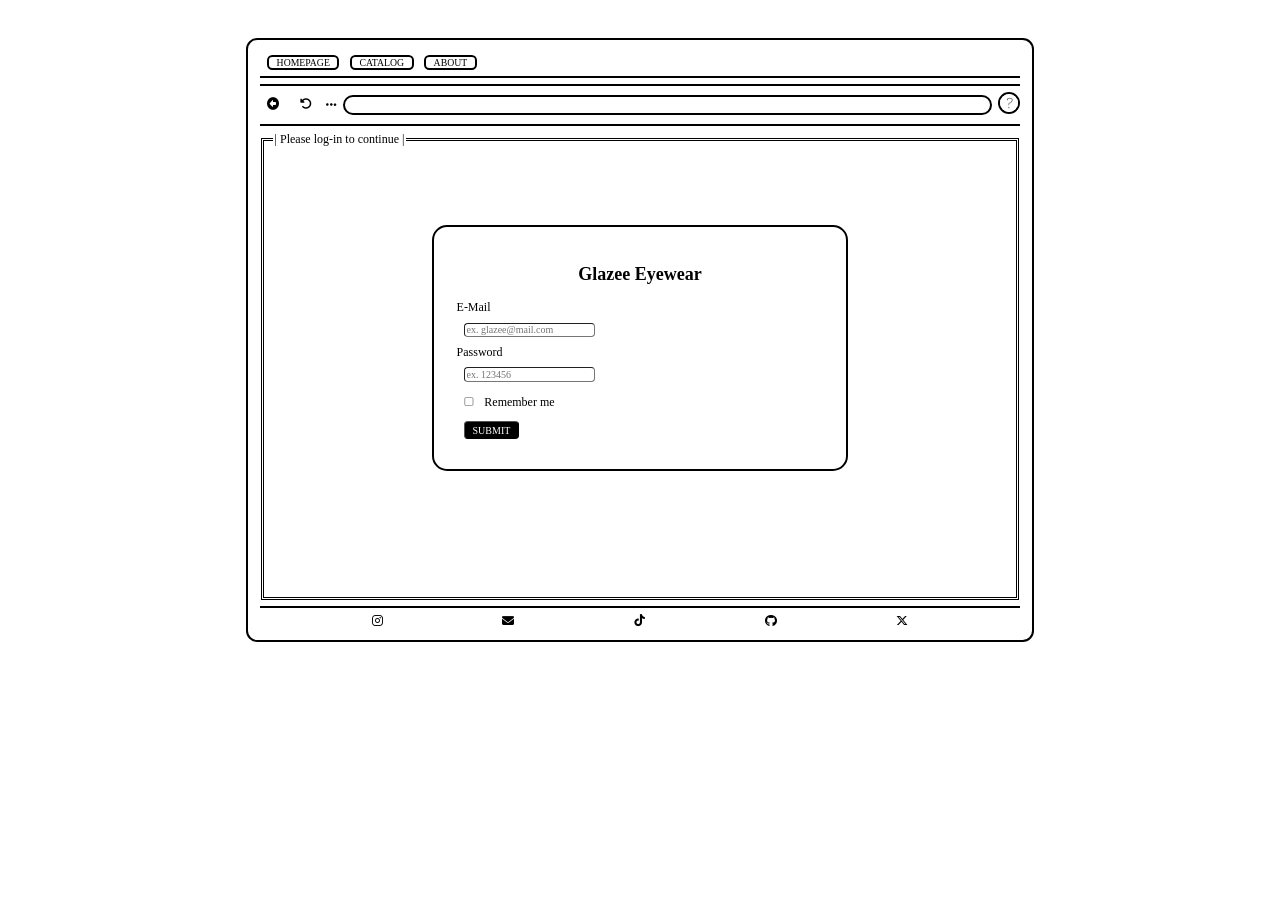
==== index.html @ e1388c2f "Add files via upload" ====
<!DOCTYPE html>
<html>
<head>
    <link rel="stylesheet" href="style.css">
    <link rel="stylesheet" href="https://cdnjs.cloudflare.com/ajax/libs/font-awesome/6.7.2/css/all.min.css">
    <title>Login-Page</title>
</head>
<body>
    <div class="container">
        <nav>
            <a href="#" class="page">HOMEPAGE</a>
            <a href="#" class="page">CATALOG</a>
            <a href="#" class="page">ABOUT</a>
        </nav>
        <header>
            <hr>
        <header>
            <hr>
            <div class="browser-bar">
                <a href="#"><i class="fa-solid fa-circle-left icon"></i></a>
                <a href="index.html"><i class="fa-solid fa-rotate-left icon"></i></a>
                <i class="fa-solid fa-ellipsis"></i>

                <div class="judul">
                    <span>glazee-eyewear</span>
                </div>
                <span>
                    <img src="assets/unknown.jpeg" class="profile">
                </span>
            </div>
            <hr>
        </header>

        <main>
            <fieldset>
                <legend>| Please log-in to continue |</legend>
                <div class="kotakk">
                    <h2 align="center">Glazee Eyewear</h2>
                    <form action="homepage.html">
                        <label for="">E-Mail</label> <br>
                            <input type="email" placeholder="ex. glazee@mail.com" required> <br>
                        <label for="">Password</label> <br>
                            <input type="password" placeholder="ex. 123456" required> <br>
                            <input type="checkbox" id="rm"> 
                            <label for="rm">Remember me</label> <br>
                        <input type="submit">
                    </form>
                </div>
            </fieldset>
        </main>
        <footer>
            <hr>
            <div class="sosmed">
                <a href="https://www.instagram.com/mthlzhn" target="_blank">
                    <i class="fa-brands fa-instagram icon"></i>
                </a>
                <a href="mailto:mthlzhn@gmail.com">
                    <i class="fa-solid fa-envelope icon"></i>
                </a>
                <a href="https://www.tiktok.com/@mthlzhn" target="_blank">
                    <i class="fa-brands fa-tiktok icon"></i>
                </a>
                <a href="https://github.com/mthlzhn" target="_blank">
                    <i class="fa-brands fa-github icon"></i>
                </a>
                <a href="https://x.com/mthlzhn" target="_blank">
                    <i class="fa-brands fa-x-twitter icon"></i>
                </a>
            </div>
        </footer>
    </div>
</body>
</html>
---- style.css ----
.black {
    width: 30px;
    height: 30px;
    border-radius: 50%;
    background-color: #454545;
}

.merah {
    width: 30px;
    height: 30px;
    border-radius: 50%;
    background-color: red;
}

.gold {
    width: 30px;
    height: 30px;
    border-radius: 50%;
    background-image: url(assets/tortoishell.jpeg);
}


.black:focus~.preview {
    background-color: #454545;
}

.merah:focus~.preview {
    background-color: red;
}

.gold:focus~.preview {
    background-image: url(assets/tortoishell.jpeg);
    background-size: cover;
}

.product {
    position: relative;
    text-align: center;
}

.kiri {
    position: absolute;
    font-size: 40px;
    left: 55px;
    bottom: 55%;
    color: black;
}

.kanan {
    position: absolute;
    font-size: 40px;
    right: 55px;
    bottom: 55%;
    color: black;
}

* {
    font-family: cursive;
    text-decoration: none;
}

header {
    justify-content: center;
    margin: auto;
    /* display: flex; */
}

.container {
    position: relative;
    border: 3px solid black;
    width: 60%;
    height: 70%;
    border-radius: 15px;
    padding: 15px;
    margin: 50px auto;
    padding-top: 20px;
    min-width: 420px;
}

.browser-bar{
    display: flex;
    align-items: center;
    gap: 8px;
}

.judul{
    flex: 1;
    text-align: center;
    border: 3px solid black;
    border-radius: 20px;
    padding: 3px 0;
    text-transform: uppercase;
    font-size: small;
    color: white;
}

.profile {
    width: 25px;
    border-radius: 20px;
    border: 3px solid black;
}

.profiler {
    position: relative;
    width: 20px;
    border-radius: 20px;
    border: 3px solid black;
    left: 10px;
    top: 10px;
}

hr {
    border: 1px solid black;
}

.page {
    margin-left: 10px;
    border: 3px solid black;
    padding: 0 10px;
    width: 100px;
    border-radius: 7px;
    font-size: small;
    color: black;
}

.page:focus,
.judul:hover,
.select {
    background-color: black;
    color: white;
    cursor: pointer;
}

input, textarea{
    margin: 10px;
    border-radius: 5px;
}

input[type="number"]{
    width: 50px;
}
input[type="radio"], input[type="checkbox"]{
    accent-color: black;
}

.qr{
    max-width: 200px;
}

input[type="submit"] {
    background-color: black;
    color: white;
    text-transform: uppercase;
    padding: 3px 10px;
}

input[type="submit"]:hover {
    transform: scale(1.1);
    transition: -2s;
}

input:hover, textarea:hover{
    border: 3px solid black;
}

fieldset {
    border: 5px double black;
    height: auto;
    min-height: 600px;
    min-width: 0;
    flex-wrap: wrap;
}

.sosmed {
    display: flex;
    justify-content: space-evenly;
}

.icon {
    color: black;
    margin: 0 10px;
}

.part {
    background-color: black;
    min-height: 130px;
    color: white;
    text-align: center;
    justify-content: space-around;
    display: flex;
    flex-wrap: wrap;
}

.plus {
    padding: 10px 50px;
}

.review {
    display: flex;
    flex-wrap: wrap;
    justify-content: space-between;
}

.people {
    border: 3px solid black;
    border-radius: 15px;
    font-size: smaller;
    margin: 0 10px;
    width: 30%;
    /* height: 120px; */
    flex: 1 1 220px;
}

.star {
    position: relative;
    left: 15px;
}

.isi {
    text-indent: 10px;
    text-align: center;
}

table {
    margin: auto;
}

td {
    padding: 5px 25px;
    line-height: 1;

    small {
        color: rgba(255, 255, 255, 0.712);
    }
}

.icons {
    margin: 10px auto;
    font-size: 30px;
}

.desc {
    color: rgba(255, 255, 255, 0.7);
}

.catalog {
    display: flex;
    justify-content: center;
    flex-wrap: wrap;
    margin: 30px auto;
    font-weight: bold;
}

.cg {
    width: 380px;
    margin: auto;
    z-index: -1;
    padding: 4px;
}

.name {
    padding: 10px;
    text-align: center;
    text-transform: uppercase;
    color: black;
    margin: 10px;
    margin-bottom: 40px;
    border: 2px dashed black;
    border-radius: 15px;
}

.name:hover {
    border: 3px solid black;
    border-radius: 15px;
}

.detail {
    display: flex;
    flex-wrap: wrap;
    justify-content: space-around;
    text-align: left;
}

html {
    zoom: 75%;
}

.preview {
    width: 50%;
    max-width: 400px;
}

.girl{
    width: 100%;
    position: absolute;
    max-width: 400px;
    right: 10px;
}

.cg3d{
    position: absolute;
    opacity: 70%;
    max-width:300px;
    right: 40px;
    top: 150px;
}

.kotakk{
    border-radius: 20px;
    border: 3px solid black;
    margin: 10% auto;
    width: 50%;
    padding: 30px;
}
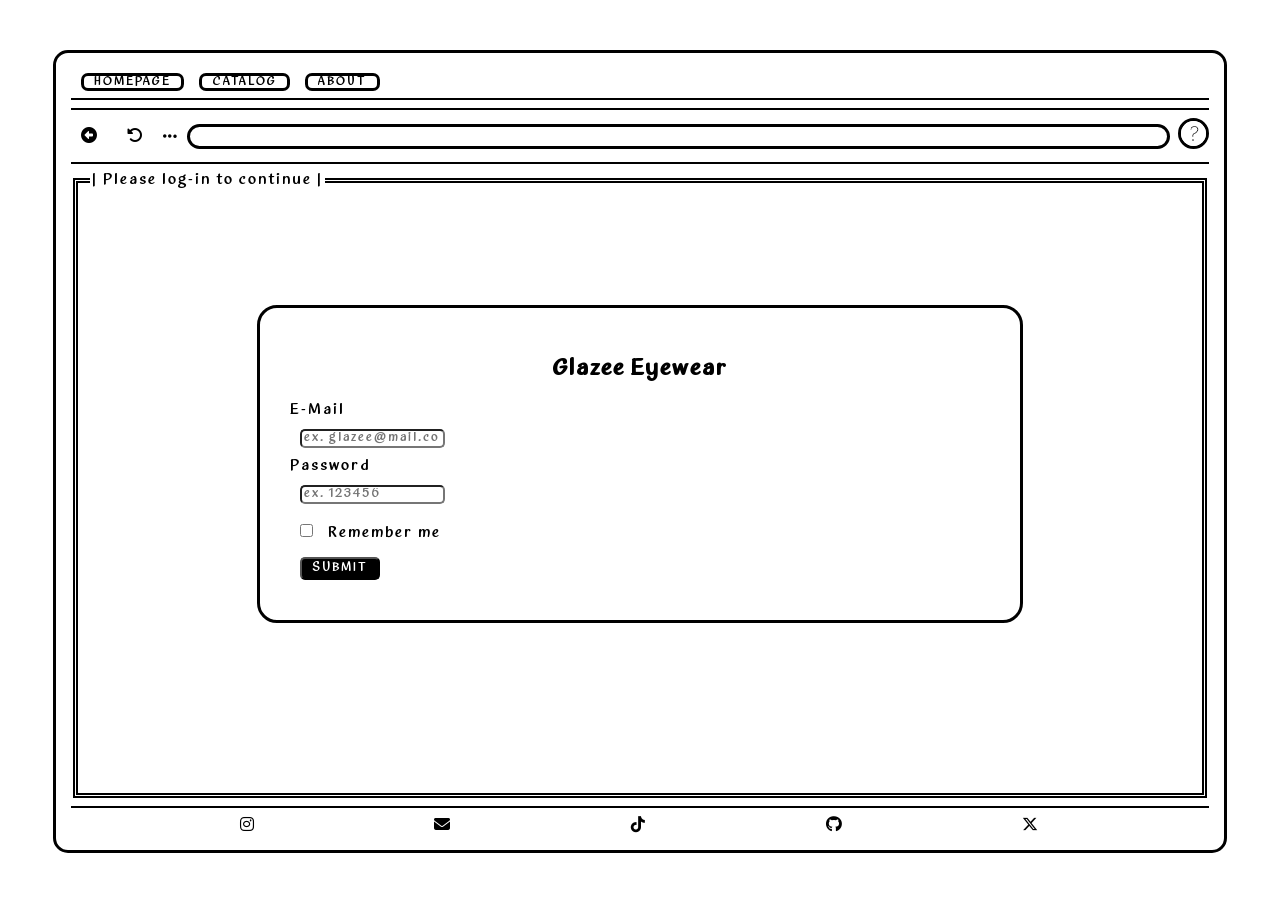
==== commit 5d67525d: "Add meta tags for charset and viewport Added meta tags for character set and viewport." ====
--- a/index.html
+++ b/index.html
@@ -1,6 +1,8 @@
 <!DOCTYPE html>
 <html>
 <head>
+    <meta charset="UTF-8">
+    <meta name="viewport" content="width=device-width, initial-scale=1.0">
     <link rel="stylesheet" href="style.css">
     <link rel="stylesheet" href="https://cdnjs.cloudflare.com/ajax/libs/font-awesome/6.7.2/css/all.min.css">
     <title>Login-Page</title>
@@ -70,4 +72,4 @@
         </footer>
     </div>
 </body>
-</html>+</html>
--- a/style.css
+++ b/style.css
@@ -1,3 +1,15 @@
+@font-face {
+    font-family: 'comical';
+    src: url(assets/font/comical.ttf)
+    format('truetype');
+}
+
+* {
+    font-family: 'comical',sans-serif;
+    text-decoration: none;
+    letter-spacing: 2px;
+}
+
 .black {
     width: 30px;
     height: 30px;
@@ -22,15 +34,18 @@
 
 .black:focus~.preview {
     background-color: #454545;
+    border: 3px solid white;
 }
 
 .merah:focus~.preview {
     background-color: red;
+    border: 3px solid white;
 }
 
 .gold:focus~.preview {
     background-image: url(assets/tortoishell.jpeg);
     background-size: cover;
+    border: 3px solid white;
 }
 
 .product {
@@ -54,27 +69,22 @@
     color: black;
 }
 
-* {
-    font-family: cursive;
-    text-decoration: none;
-}
 
 header {
     justify-content: center;
     margin: auto;
-    /* display: flex; */
 }
 
 .container {
     position: relative;
     border: 3px solid black;
-    width: 60%;
+    width: min(90%, 1200px);
+    min-width: 0;
     height: 70%;
     border-radius: 15px;
     padding: 15px;
     margin: 50px auto;
     padding-top: 20px;
-    min-width: 420px;
 }
 
 .browser-bar{
@@ -252,7 +262,9 @@
 }
 
 .cg {
-    width: 380px;
+    width: 100%;
+    max-width: 380px;
+    height: auto;
     margin: auto;
     z-index: -1;
     padding: 4px;
@@ -281,27 +293,18 @@
     text-align: left;
 }
 
-html {
-    zoom: 75%;
-}
-
 .preview {
     width: 50%;
     max-width: 400px;
-}
-
-.girl{
-    width: 100%;
-    position: absolute;
-    max-width: 400px;
-    right: 10px;
+    height: auto;
 }
 
 .cg3d{
     position: absolute;
     opacity: 70%;
+    width: 35%;
     max-width:300px;
-    right: 40px;
+    right: 5%;
     top: 150px;
 }
 
@@ -309,6 +312,34 @@
     border-radius: 20px;
     border: 3px solid black;
     margin: 10% auto;
-    width: 50%;
+    width: min(90%, 700px);
     padding: 30px;
-}+}
+
+@media (max-width:768px){
+
+    .container{
+        width:95%;
+        min-width:0;
+    }
+
+    .kotakk{
+        width:90%;
+    }
+
+    .kiri,
+    .kanan{
+        font-size:25px;
+        left:15px;
+        right:15px;
+    }
+
+    .cg3d{
+        display:none;
+    }
+
+    .page{
+        width:auto;
+    }
+
+}
